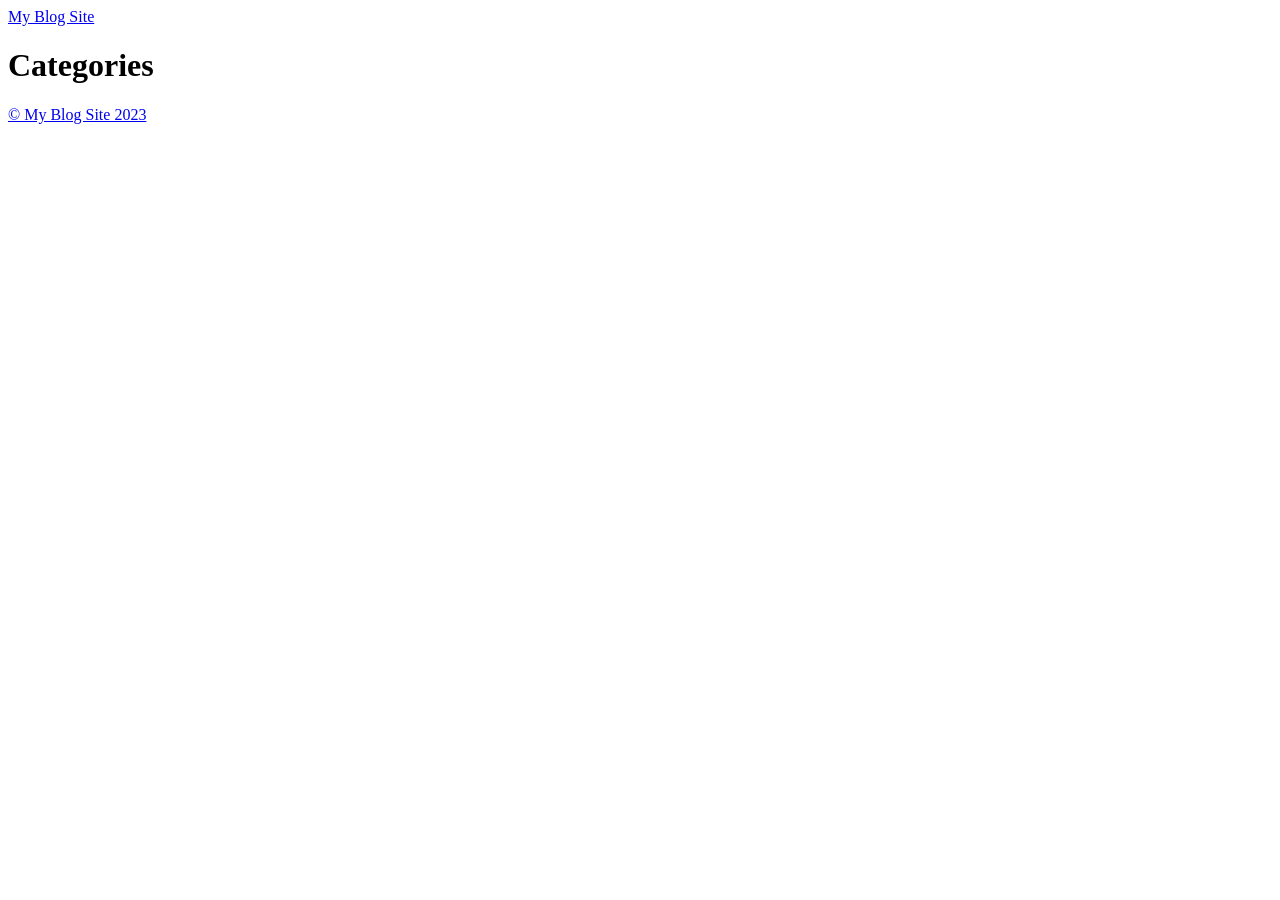
==== public/categories/index.html @ c4de5b99 "init" ====
<!DOCTYPE html>
<html lang="en-us">
  <head>
    <meta charset="utf-8">
    <meta http-equiv="X-UA-Compatible" content="IE=edge,chrome=1">
    
    <title>My Blog Site</title>
    <meta name="viewport" content="width=device-width,minimum-scale=1">
    <meta name="description" content="">
    <meta name="generator" content="Hugo 0.121.1">
    
    
    
    
      <meta name="robots" content="noindex, nofollow">
    

    
<link rel="stylesheet" href="/ananke/css/main.min.css" >



    

    
      

    

    
    
      <link href="/categories/index.xml" rel="alternate" type="application/rss+xml" title="My Blog Site" />
      <link href="/categories/index.xml" rel="feed" type="application/rss+xml" title="My Blog Site" />
      
    

    
      <link rel="canonical" href="https://haruhi.space/categories/">
    

    <meta property="og:title" content="Categories" />
<meta property="og:description" content="" />
<meta property="og:type" content="website" />
<meta property="og:url" content="https://haruhi.space/categories/" />

<meta itemprop="name" content="Categories">
<meta itemprop="description" content=""><meta name="twitter:card" content="summary"/><meta name="twitter:title" content="Categories"/>
<meta name="twitter:description" content=""/>

	
  </head>

  <body class="ma0 avenir bg-near-white">

    

  <header>
    <div class="pb3-m pb6-l bg-black">
      <nav class="pv3 ph3 ph4-ns" role="navigation">
  <div class="flex-l justify-between items-center center">
    <a href="/" class="f3 fw2 hover-white no-underline white-90 dib">
      
        My Blog Site
      
    </a>
    <div class="flex-l items-center">
      

      
      
<div class="ananke-socials">
  
</div>

    </div>
  </div>
</nav>

      <div class="tc-l pv3 ph3 ph4-ns">
        <h1 class="f2 f-subheadline-l fw2 light-silver mb0 lh-title">
          Categories
        </h1>
        
      </div>
    </div>
  </header>


    <main class="pb7" role="main">
      
    
  <article class="cf pa3 pa4-m pa4-l">
    <div class="measure-wide-l center f4 lh-copy nested-copy-line-height nested-links mid-gray">
      
    </div>
  </article>
  <div class="mw8 center">
    <section class="ph4">
      
    </section>
  </div>

    </main>
    <footer class="bg-black bottom-0 w-100 pa3" role="contentinfo">
  <div class="flex justify-between">
  <a class="f4 fw4 hover-white no-underline white-70 dn dib-ns pv2 ph3" href="https://haruhi.space/" >
    &copy;  My Blog Site 2023 
  </a>
    <div>
<div class="ananke-socials">
  
</div>
</div>
  </div>
</footer>

  </body>
</html>
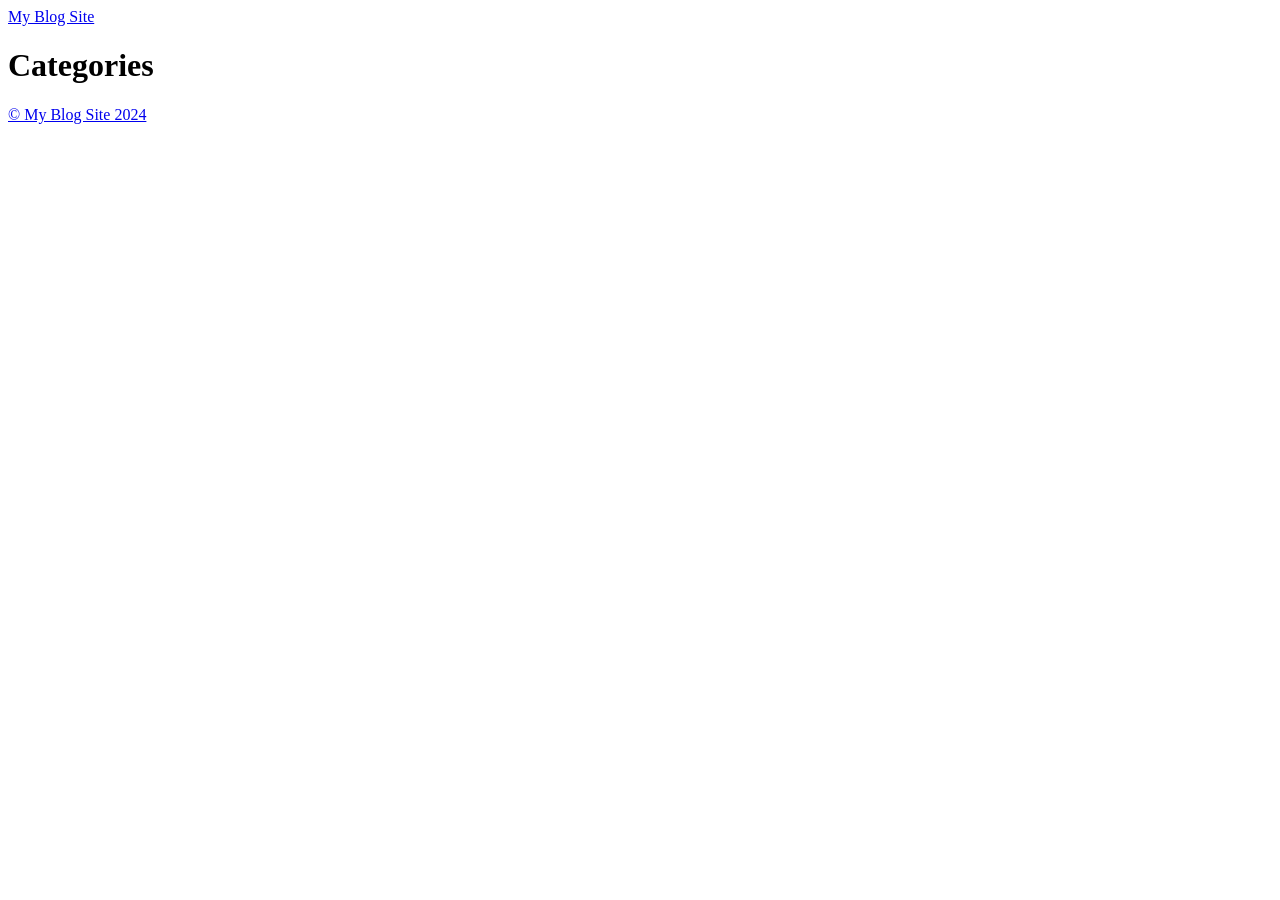
==== commit e25bec5a: "change theme" ====
--- a/public/categories/index.html
+++ b/public/categories/index.html
@@ -1,13 +1,13 @@
 <!DOCTYPE html>
 <html lang="en-us">
-  <head>
+  <head><script src="/blog/livereload.js?mindelay=10&amp;v=2&amp;port=1313&amp;path=blog/livereload" data-no-instant defer></script>
     <meta charset="utf-8">
     <meta http-equiv="X-UA-Compatible" content="IE=edge,chrome=1">
     
     <title>My Blog Site</title>
     <meta name="viewport" content="width=device-width,minimum-scale=1">
     <meta name="description" content="">
-    <meta name="generator" content="Hugo 0.121.1">
+    <meta name="generator" content="Hugo 0.126.1">
     
     
     
@@ -16,7 +16,7 @@
     
 
     
-<link rel="stylesheet" href="/ananke/css/main.min.css" >
+<link rel="stylesheet" href="/blog/ananke/css/main.min.css" >
 
 
 
@@ -29,23 +29,24 @@
 
     
     
-      <link href="/categories/index.xml" rel="alternate" type="application/rss+xml" title="My Blog Site" />
-      <link href="/categories/index.xml" rel="feed" type="application/rss+xml" title="My Blog Site" />
+      <link href="/blog/categories/index.xml" rel="alternate" type="application/rss+xml" title="My Blog Site" />
+      <link href="/blog/categories/index.xml" rel="feed" type="application/rss+xml" title="My Blog Site" />
       
     
 
     
-      <link rel="canonical" href="https://haruhi.space/categories/">
+      <link rel="canonical" href="http://localhost:1313/blog/categories/">
     
 
-    <meta property="og:title" content="Categories" />
-<meta property="og:description" content="" />
-<meta property="og:type" content="website" />
-<meta property="og:url" content="https://haruhi.space/categories/" />
+    <meta property="og:url" content="http://localhost:1313/blog/categories/">
+  <meta property="og:site_name" content="My Blog Site">
+  <meta property="og:title" content="Categories">
+  <meta property="og:locale" content="en_us">
+  <meta property="og:type" content="website">
 
-<meta itemprop="name" content="Categories">
-<meta itemprop="description" content=""><meta name="twitter:card" content="summary"/><meta name="twitter:title" content="Categories"/>
-<meta name="twitter:description" content=""/>
+  <meta itemprop="name" content="Categories">
+  <meta name="twitter:card" content="summary">
+  <meta name="twitter:title" content="Categories">
 
 	
   </head>
@@ -58,7 +59,7 @@
     <div class="pb3-m pb6-l bg-black">
       <nav class="pv3 ph3 ph4-ns" role="navigation">
   <div class="flex-l justify-between items-center center">
-    <a href="/" class="f3 fw2 hover-white no-underline white-90 dib">
+    <a href="/blog/" class="f3 fw2 hover-white no-underline white-90 dib">
       
         My Blog Site
       
@@ -103,8 +104,8 @@
     </main>
     <footer class="bg-black bottom-0 w-100 pa3" role="contentinfo">
   <div class="flex justify-between">
-  <a class="f4 fw4 hover-white no-underline white-70 dn dib-ns pv2 ph3" href="https://haruhi.space/" >
-    &copy;  My Blog Site 2023 
+  <a class="f4 fw4 hover-white no-underline white-70 dn dib-ns pv2 ph3" href="http://localhost:1313/blog/" >
+    &copy;  My Blog Site 2024 
   </a>
     <div>
 <div class="ananke-socials">
